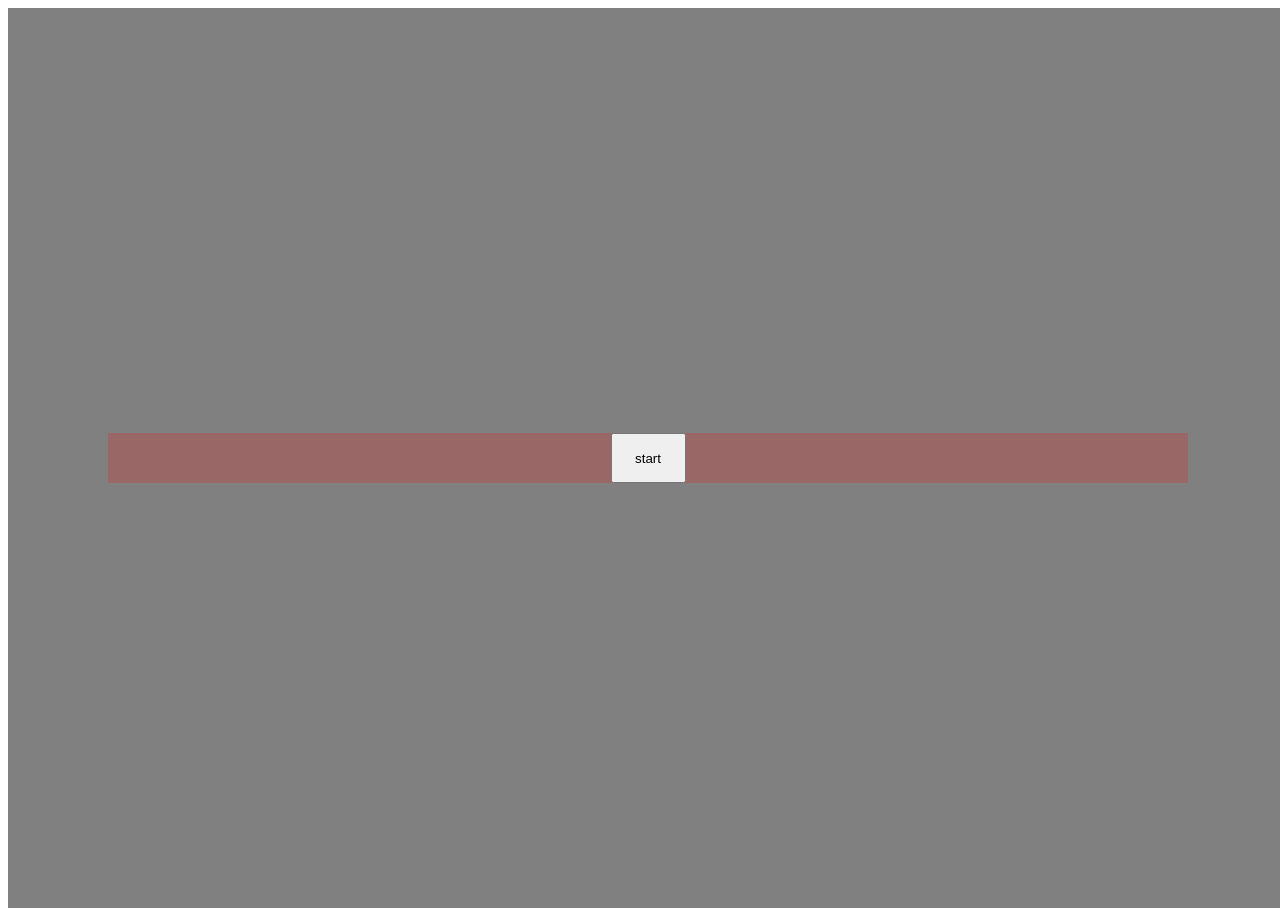
==== index.html @ cdd4d5f6 "first commit" ====
<html lang="en">
<head>
    <meta charset="UTF-8">
    <meta name="viewport" content="width=device-width, initial-scale=1.0">
    <title>Document</title>
    <style>
        .main{
            display: flex;
            width: 100vw;
            height: 100vh;
            background-color: gray;
            align-items: center;
            justify-content: center;
            flex-direction: column;
        }
        .window{
            width: 100%;
            max-width: 1080px;
            background-color: rgba(255,0,0,0.2);
        }
        .in-game-ui{
            display: none;
        }
        canvas{
            width: 100%;
        }
        #ui {
            pointer-events: none;   /* ignore all touch/mouse events */
        }

        #ui button {
            pointer-events: auto;   /* buttons still receive events */
        }

        #touch-screen {
            pointer-events: auto;   /* receives touch events normally */
        }
        button{
            width: 75px;
            height: 50px;
            cursor: pointer;
        }

    </style>
</head>
<body>
    <div class="main" id="main">
        <div class="window" id="main-menu">
            <div style="display: flex;width: 100%;align-items: center;justify-content: center;">
                <button onclick="ui.switch_window('stage-select');">start</button>
            </div>
        </div>
         <div class="window" id="stage-select">
            <h1>stage select</h1>
            <div id="stage-display"></div>
        </div>
         <div class="window" id="character-select">
                <h1>character select</h1>
                <div id="char-display"></div>
            </div>
         <div class="window" id="pause-menu">
                
        </div>
         <div class="window" id="shop">
                <h1>shop</h1>
                <button>item $20</button>
        </div>
        <div class="window" id="game" style="position: relative;">
            <div id="pause" class="in-game-ui" style="position: absolute;z-index: 400;width: 100%;height: 100%;background-color: rgba(0,0,0,0.2);">
                <h1>pause menu</h1>
                <button onclick="event_handler.publish('enter')" class="small-button">resume</button>
                <button onclick="ui.switch_ui('none');game.restart()" class="small-button">restart</button>
                <button onclick="document.getElementById('game').requestFullscreen()" class="small-button">fullscreen</button>
                <div style="display: flex;flex-direction: column;">
                    <input type="file" id="files" accept="audio/*" multiple>
                    <div style="display: flex;">
                    <button id="prev">⏮</button>
                    <button id="play">▶</button>
                    <button id="next">⏭</button>
                    <button id="shuffle">Shuffle OFF</button>
                    <button id="mute">🔊</button>
                    </div>
                    <p id="nowPlaying">No track</p>
                    <audio id="audio"></audio>
                </div>
                <button onclick="ui.switch_window('main-menu')" class="small-button">quit</button>
            </div>
            <div class="in-game-ui" id="none"></div>
            <div id="ui" style="position: absolute;z-index: 300;width: 100%;height: 100%;">
                <div style="display: flex; width: 100%;justify-content: end;">
                    <button onclick="event_handler.publish('enter')" class="small-button">pause</button>
                </div>
                <div style="display: flex; width: 100%;justify-content: end;margin-top: 50px;">
                    <button onclick="event_handler.publish('use item')" class="small-button">use item</button>
                </div>
                 <div style="display: flex; width: 100%;justify-content: end;">
                    <button onclick="event_handler.publish('cycle item')" class="small-button">cycle items</button>
                </div>
                
            </div>
            <div id="touch-screen" style="position: absolute;z-index: 200;width: 100%;height: 100%;"></div>
            <div id="game-data" style="position: absolute;z-index: 100;width: 100%;height: 100%;color: white;">
                <div id="debugger"></div>
                <div id="items"></div>
                <p id="score"></p>
                <p id="coins"></p>
                
            </div>
            <canvas width="1920" height="1080" id="gameCanvas"></canvas>
        </div>
    </div>
    <script src="data.js"></script>
    <script src="player.js"></script>
    <script src="stage.js"></script>
    <script src="items.js"></script>
    <script src="game.js"></script>
    <script src="ui.js"></script>
    <script src="controls.js"></script>
    <script src="audio.js"></script>
    <script>
        class Event_handler{
            constructor(){
                this.listeners = [];
            }
            publish(event){
                this.listeners.forEach(l=>{
                    l.handle_event(event)
                })
            }

        }
        let event_handler = new Event_handler();
        const canvas = document.getElementById("gameCanvas");
        let selected_level
        let selected_player
        let ui = new UI();
        ui.switch_window('main-menu')
        let game 
        let controller = new Controller()
        ui.subscribe(event_handler)
        controller.subscribe(event_handler)
        for(let i = 0; i<stages.length;i++){
            let btn = document.createElement('button')
            let thumbnail = document.createElement('img')
            thumbnail.src=stages[i].images.background
            thumbnail.height=100;thumbnail.width=120
            btn.appendChild(thumbnail)
            btn.textContent=stages[i].name
            btn.onclick=()=>{
                if(game){
                    selected_level=stages[i]
                    ui.switch_window('character-select')
                    game.stage = new Stage(selected_level,game) 
                    return
                }
                selected_level=stages[i]
                ui.switch_window('character-select')
            }
            btn.style = 'height:100px;width:120px'
            document.getElementById('stage-display').append(btn)
        }
        for(let i = 0; i<characters.length;i++){
            let btn = document.createElement('button')
            btn.textContent=characters[i].name
            btn.onclick=()=>{
                if(game){
                    selected_player=characters[i]
                    ui.switch_window('game')
                    ui.switch_ui('none')
                    game.player = new Player(selected_player)
                    game.set_player()
                    game.restart()
                    return
                }
                selected_player=characters[i]
                game = new Game(canvas,selected_level,selected_player)
                game.subscribe(event_handler)
                ui.switch_window('game')
                ui.switch_ui('none')
                mainloop();
                game.state='running'
                audio.src='newtheme.mp3'
                audio.play()
            }
            btn.style = 'height:100px;width:120px'
            document.getElementById('char-display').append(btn)
        }
        function mainloop(){
            controller.handle_controls()
            game.run()
            requestAnimationFrame(mainloop)
        }
    </script>
</body>
</html>
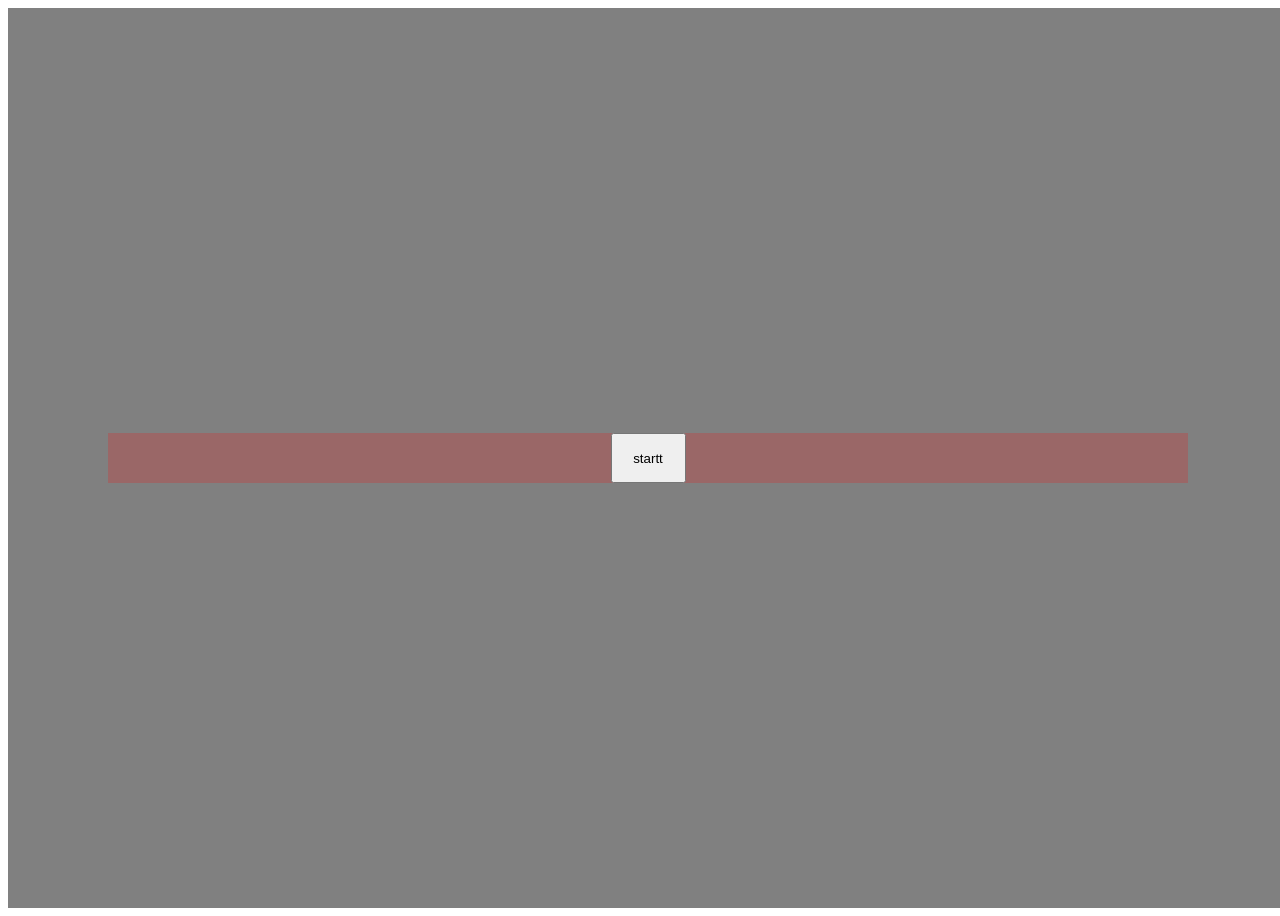
==== commit bb911499: "new assets" ====
--- a/index.html
+++ b/index.html
@@ -1,195 +1,249 @@
-<html lang="en">
-<head>
-    <meta charset="UTF-8">
-    <meta name="viewport" content="width=device-width, initial-scale=1.0">
-    <title>Document</title>
-    <style>
-        .main{
-            display: flex;
-            width: 100vw;
-            height: 100vh;
-            background-color: gray;
-            align-items: center;
-            justify-content: center;
-            flex-direction: column;
-        }
-        .window{
-            width: 100%;
-            max-width: 1080px;
-            background-color: rgba(255,0,0,0.2);
-        }
-        .in-game-ui{
-            display: none;
-        }
-        canvas{
-            width: 100%;
-        }
-        #ui {
-            pointer-events: none;   /* ignore all touch/mouse events */
-        }
-
-        #ui button {
-            pointer-events: auto;   /* buttons still receive events */
-        }
-
-        #touch-screen {
-            pointer-events: auto;   /* receives touch events normally */
-        }
-        button{
-            width: 75px;
-            height: 50px;
-            cursor: pointer;
-        }
-
-    </style>
-</head>
-<body>
-    <div class="main" id="main">
-        <div class="window" id="main-menu">
-            <div style="display: flex;width: 100%;align-items: center;justify-content: center;">
-                <button onclick="ui.switch_window('stage-select');">start</button>
-            </div>
-        </div>
-         <div class="window" id="stage-select">
-            <h1>stage select</h1>
-            <div id="stage-display"></div>
-        </div>
-         <div class="window" id="character-select">
-                <h1>character select</h1>
-                <div id="char-display"></div>
-            </div>
-         <div class="window" id="pause-menu">
-                
-        </div>
-         <div class="window" id="shop">
-                <h1>shop</h1>
-                <button>item $20</button>
-        </div>
-        <div class="window" id="game" style="position: relative;">
-            <div id="pause" class="in-game-ui" style="position: absolute;z-index: 400;width: 100%;height: 100%;background-color: rgba(0,0,0,0.2);">
-                <h1>pause menu</h1>
-                <button onclick="event_handler.publish('enter')" class="small-button">resume</button>
-                <button onclick="ui.switch_ui('none');game.restart()" class="small-button">restart</button>
-                <button onclick="document.getElementById('game').requestFullscreen()" class="small-button">fullscreen</button>
-                <div style="display: flex;flex-direction: column;">
-                    <input type="file" id="files" accept="audio/*" multiple>
-                    <div style="display: flex;">
-                    <button id="prev">⏮</button>
-                    <button id="play">▶</button>
-                    <button id="next">⏭</button>
-                    <button id="shuffle">Shuffle OFF</button>
-                    <button id="mute">🔊</button>
-                    </div>
-                    <p id="nowPlaying">No track</p>
-                    <audio id="audio"></audio>
-                </div>
-                <button onclick="ui.switch_window('main-menu')" class="small-button">quit</button>
-            </div>
-            <div class="in-game-ui" id="none"></div>
-            <div id="ui" style="position: absolute;z-index: 300;width: 100%;height: 100%;">
-                <div style="display: flex; width: 100%;justify-content: end;">
-                    <button onclick="event_handler.publish('enter')" class="small-button">pause</button>
-                </div>
-                <div style="display: flex; width: 100%;justify-content: end;margin-top: 50px;">
-                    <button onclick="event_handler.publish('use item')" class="small-button">use item</button>
-                </div>
-                 <div style="display: flex; width: 100%;justify-content: end;">
-                    <button onclick="event_handler.publish('cycle item')" class="small-button">cycle items</button>
-                </div>
-                
-            </div>
-            <div id="touch-screen" style="position: absolute;z-index: 200;width: 100%;height: 100%;"></div>
-            <div id="game-data" style="position: absolute;z-index: 100;width: 100%;height: 100%;color: white;">
-                <div id="debugger"></div>
-                <div id="items"></div>
-                <p id="score"></p>
-                <p id="coins"></p>
-                
-            </div>
-            <canvas width="1920" height="1080" id="gameCanvas"></canvas>
-        </div>
-    </div>
-    <script src="data.js"></script>
-    <script src="player.js"></script>
-    <script src="stage.js"></script>
-    <script src="items.js"></script>
-    <script src="game.js"></script>
-    <script src="ui.js"></script>
-    <script src="controls.js"></script>
-    <script src="audio.js"></script>
-    <script>
-        class Event_handler{
-            constructor(){
-                this.listeners = [];
-            }
-            publish(event){
-                this.listeners.forEach(l=>{
-                    l.handle_event(event)
-                })
-            }
-
-        }
-        let event_handler = new Event_handler();
-        const canvas = document.getElementById("gameCanvas");
-        let selected_level
-        let selected_player
-        let ui = new UI();
-        ui.switch_window('main-menu')
-        let game 
-        let controller = new Controller()
-        ui.subscribe(event_handler)
-        controller.subscribe(event_handler)
-        for(let i = 0; i<stages.length;i++){
-            let btn = document.createElement('button')
-            let thumbnail = document.createElement('img')
-            thumbnail.src=stages[i].images.background
-            thumbnail.height=100;thumbnail.width=120
-            btn.appendChild(thumbnail)
-            btn.textContent=stages[i].name
-            btn.onclick=()=>{
-                if(game){
-                    selected_level=stages[i]
-                    ui.switch_window('character-select')
-                    game.stage = new Stage(selected_level,game) 
-                    return
-                }
-                selected_level=stages[i]
-                ui.switch_window('character-select')
-            }
-            btn.style = 'height:100px;width:120px'
-            document.getElementById('stage-display').append(btn)
-        }
-        for(let i = 0; i<characters.length;i++){
-            let btn = document.createElement('button')
-            btn.textContent=characters[i].name
-            btn.onclick=()=>{
-                if(game){
-                    selected_player=characters[i]
-                    ui.switch_window('game')
-                    ui.switch_ui('none')
-                    game.player = new Player(selected_player)
-                    game.set_player()
-                    game.restart()
-                    return
-                }
-                selected_player=characters[i]
-                game = new Game(canvas,selected_level,selected_player)
-                game.subscribe(event_handler)
-                ui.switch_window('game')
-                ui.switch_ui('none')
-                mainloop();
-                game.state='running'
-                audio.src='newtheme.mp3'
-                audio.play()
-            }
-            btn.style = 'height:100px;width:120px'
-            document.getElementById('char-display').append(btn)
-        }
-        function mainloop(){
-            controller.handle_controls()
-            game.run()
-            requestAnimationFrame(mainloop)
-        }
-    </script>
-</body>
+<html lang="en">
+
+<head>
+    <meta charset="UTF-8">
+    <meta name="viewport" content="width=device-width, initial-scale=1.0">
+    <title>Document</title>
+    <style>
+        .main {
+            display: flex;
+            width: 100vw;
+            height: 100vh;
+            background-color: gray;
+            align-items: center;
+            justify-content: center;
+            flex-direction: column;
+        }
+
+        .window {
+            width: 100%;
+            max-width: 1080px;
+            background-color: rgba(255, 0, 0, 0.2);
+        }
+
+        .in-game-ui {
+            display: none;
+        }
+
+        canvas {
+            width: 100%;
+        }
+
+        #ui {
+            pointer-events: none;
+            /* ignore all touch/mouse events */
+        }
+
+        #ui button {
+            pointer-events: auto;
+            /* buttons still receive events */
+        }
+
+        #touch-screen {
+            pointer-events: auto;
+            /* receives touch events normally */
+        }
+
+        button {
+            width: 75px;
+            height: 50px;
+            cursor: pointer;
+        }
+
+        @media (max-width: 600px) {
+            button {
+                width: auto;
+                height: 30px;
+            }
+        }
+    </style>
+    <meta name="theme-color" content="#808080">
+</head>
+
+<body>
+    <div class="main" id="main">
+        <div class="window" id="main-menu">
+            <div style="display: flex;width: 100%;align-items: center;justify-content: center;">
+                <button onclick="ui.switch_window('stage-select');">startt</button>
+            </div>
+        </div>
+        <div class="window" id="stage-select">
+            <h1>stage select</h1>
+            <div id="stage-display"></div>
+            <button onclick="ui.switch_window('shop')">shop</button>
+        </div>
+        <div class="window" id="character-select">
+            <h1>character select</h1>
+            <div id="char-display"></div>
+        </div>
+        <div class="window" id="pause-menu">
+
+        </div>
+        <div class="window" id="shop">
+            <h1>shop</h1>
+            <div id="shop-coins"></div>
+            <h2>items and moves</h2>
+            <div id="item-list"></div>
+            <h2>characters</h2>
+            <div id="character-list"></div>
+            <button onclick="ui.switch_window('stage-select')">exit</button>
+        </div>
+        <div class="window" id="game" style="position: relative;">
+            <div id="pause" class="in-game-ui"
+                style="position: absolute;z-index: 400;width: 100%;height: 100%;background-color: rgba(0,0,0,0.2);">
+                <h1>pause menu</h1>
+                <button onclick="event_handler.publish('enter')" class="small-button">resume</button>
+                <button onclick="ui.switch_ui('none');game.restart()" class="small-button">restart</button>
+                <button onclick="document.getElementById('game').requestFullscreen()"
+                    class="small-button">fullscreen</button>
+                <div style="display: flex;flex-direction: column;">
+                    <input type="file" id="files" accept="audio/*" multiple>
+                    <div style="display: flex;">
+                        <button id="prev">⏮</button>
+                        <button id="play">▶</button>
+                        <button id="next">⏭</button>
+                        <button id="shuffle">Shuffle OFF</button>
+                        <button id="mute">🔊</button>
+                    </div>
+                    <p id="nowPlaying">No track</p>
+                    <audio id="audio"></audio>
+                </div>
+                <button onclick="document.getElementById('debugger').style.display='block'">display debugger</button>
+                <button onclick="document.getElementById('debugger').style.display='none'">close debugger</button>
+                <button onclick="ui.switch_window('main-menu');display_chars()" class="small-button">quit</button>
+            </div>
+            <div id="gameover-screen" class="in-game-ui"
+                style="position: absolute;z-index: 400;width: 100%;height: 100%;background-color: rgba(0,0,0,0.2);">
+                <div
+                    style="display: flex;width: 100%;align-items: center;justify-content: center;flex-direction: column;height: 100%;">
+                    <h1>game over</h1>
+                    <h3 id="game-score">score:</h3>
+                    <button onclick="ui.switch_ui('none');game.restart()" class="small-button">restart</button>
+                    <button onclick="ui.switch_window('main-menu');display_chars()" class="small-button">back to
+                        menu</button>
+                </div>
+
+            </div>
+            <div class="in-game-ui" id="none"></div>
+            <div id="ui" style="position: absolute;z-index: 300;width: 100%;height: 100%;">
+                <div style="display: flex;position: relative;width: 100%;height: 100%;flex-direction: column;">
+                    <div style="display: flex; width: 100%;justify-content: end;">
+                        <button onclick="event_handler.publish('enter')" class="small-button">pause</button>
+                    </div>
+                    <div
+                        style="position: absolute;bottom: 0;display: flex;flex-direction: row;justify-content: center;align-items: center;">
+                        <button onclick="event_handler.publish('use item')" class="small-button">use item</button>
+                        <button onclick="event_handler.publish('cycle item')" class="small-button">cycle items</button>
+                    </div>
+                </div>
+
+
+            </div>
+            <div id="touch-screen" style="position: absolute;z-index: 200;width: 100%;height: 100%;"></div>
+            <div id="game-data" style="position: absolute;z-index: 100;width: 100%;height: 100%;color: white;">
+                <div id="debugger" style="display:none;"></div>
+                <div id="items"></div>
+                <p id="high-score"></p>
+                <p id="score"></p>
+                <p id="coins"></p>
+            </div>
+            <canvas width="1920" height="1080" id="gameCanvas"></canvas>
+        </div>
+    </div>
+    <script src="data.js"></script>
+    <script src="player.js"></script>
+    <script src="stage.js"></script>
+    <script src="items.js"></script>
+    <script src="shop.js"></script>
+    <script src="game.js"></script>
+    <script src="ui.js"></script>
+    <script src="controls.js"></script>
+    <script src="audio.js"></script>
+    <script>
+        class Event_handler {
+            constructor() {
+                this.listeners = [];
+            }
+            publish(event) {
+                this.listeners.forEach(l => {
+                    l.handle_event(event)
+                })
+            }
+
+        }
+        function display_chars() {
+            let coins = sessionStorage.getItem('running game coins') ? sessionStorage.getItem('running game coins') : 0
+            document.getElementById('shop-coins').innerHTML = `coins:${coins}`
+            document.getElementById('char-display').innerHTML = ''
+            for (let i = 0; i < starting_characters.length; i++) {
+                let btn = document.createElement('button')
+                btn.textContent = starting_characters[i].name
+                btn.onclick = () => {
+                    if (game) {
+                        selected_player = starting_characters[i]
+                        ui.switch_window('game')
+                        ui.switch_ui('none')
+                        game.player = new Player(selected_player)
+                        game.set_player()
+                        game.restart()
+                        game.get_starting_items(starting_items)
+                        return
+                    }
+                    selected_player = starting_characters[i]
+                    game = new Game(canvas, selected_level, selected_player)
+                    game.subscribe(event_handler)
+                    ui.switch_window('game')
+                    ui.switch_ui('none')
+                    game.get_starting_items(starting_items)
+                    mainloop();
+                    game.state = 'running'
+                    audio.src = 'newtheme.mp3'
+                    audio.play()
+                }
+                btn.style = 'height:100px;width:120px'
+                document.getElementById('char-display').append(btn)
+            }
+        }
+        let event_handler = new Event_handler();
+        const canvas = document.getElementById("gameCanvas");
+        let selected_level
+        let selected_player
+        let ui = new UI();
+        ui.switch_window('main-menu')
+        let game
+        let controller = new Controller()
+        ui.subscribe(event_handler)
+        controller.subscribe(event_handler)
+        for (let i = 0; i < stages.length; i++) {
+            let btn = document.createElement('button')
+            let thumbnail = document.createElement('img')
+            thumbnail.src = stages[i].images.background
+            thumbnail.height = 100; thumbnail.width = 120
+            btn.appendChild(thumbnail)
+            btn.textContent = stages[i].name
+            btn.onclick = () => {
+                display_chars()
+                if (game) {
+                    selected_level = stages[i]
+                    ui.switch_window('character-select')
+                    game.stage = new Stage(selected_level, game)
+                    return
+                }
+                selected_level = stages[i]
+                ui.switch_window('character-select')
+            }
+            btn.style = 'height:100px;width:120px'
+            document.getElementById('stage-display').append(btn)
+        }
+
+        display_chars()
+        function mainloop() {
+            controller.handle_controls()
+            game.run()
+            requestAnimationFrame(mainloop)
+        }
+
+    </script>
+</body>
+
 </html>
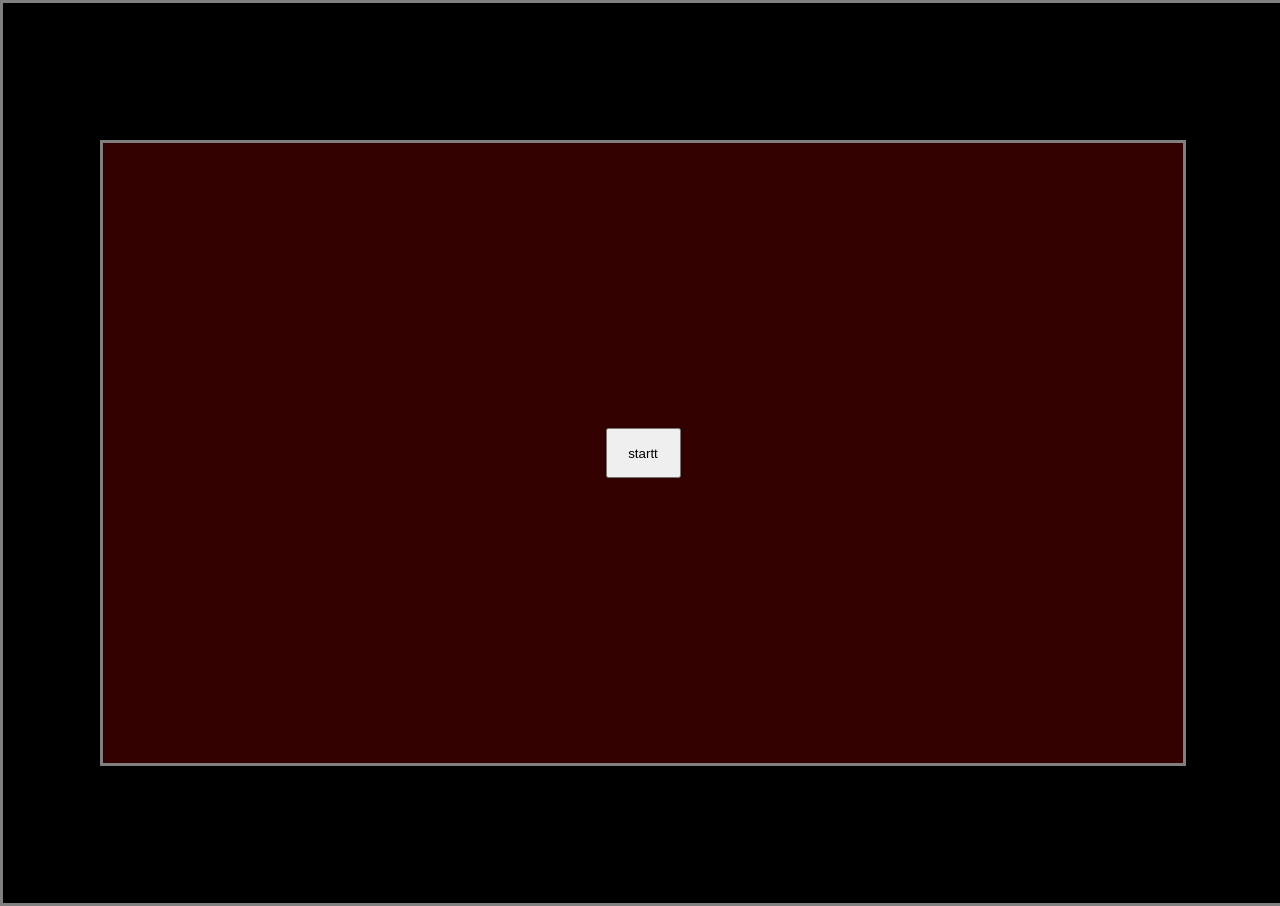
==== commit 39bce381: "ui update" ====
--- a/index.html
+++ b/index.html
@@ -4,21 +4,28 @@
     <meta charset="UTF-8">
     <meta name="viewport" content="width=device-width, initial-scale=1.0">
     <title>Document</title>
+    <link rel="stylesheet" href="samir.css">
     <style>
-        .main {
-            display: flex;
-            width: 100vw;
-            height: 100vh;
-            background-color: gray;
-            align-items: center;
-            justify-content: center;
-            flex-direction: column;
-        }
+        html,body{
+            margin: 0;
+            height: 100%;
+        }
+        #main{
+            max-width:1080px;
+            max-height: 620px;
+
+            aspect-ratio: 16 / 9;
+
+            width: min(100vw, calc(100vh * 16 / 9));
+            height: min(100vh, calc(100vw * 9 / 16));
+
+            overflow-y:auto;
+        }
+        
 
         .window {
-            width: 100%;
-            max-width: 1080px;
             background-color: rgba(255, 0, 0, 0.2);
+            overflow-y:auto;
         }
 
         .in-game-ui {
@@ -61,93 +68,91 @@
 </head>
 
 <body>
-    <div class="main" id="main">
-        <div class="window" id="main-menu">
-            <div style="display: flex;width: 100%;align-items: center;justify-content: center;">
+    <div class="flex one center outline screen column">
+        <div class="flex column outline relative center" id="main">
+            <div class="window flex full center" id="main-menu">
                 <button onclick="ui.switch_window('stage-select');">startt</button>
             </div>
-        </div>
-        <div class="window" id="stage-select">
-            <h1>stage select</h1>
-            <div id="stage-display"></div>
-            <button onclick="ui.switch_window('shop')">shop</button>
-        </div>
-        <div class="window" id="character-select">
-            <h1>character select</h1>
-            <div id="char-display"></div>
-        </div>
-        <div class="window" id="pause-menu">
-
-        </div>
-        <div class="window" id="shop">
-            <h1>shop</h1>
-            <div id="shop-coins"></div>
-            <h2>items and moves</h2>
-            <div id="item-list"></div>
-            <h2>characters</h2>
-            <div id="character-list"></div>
-            <button onclick="ui.switch_window('stage-select')">exit</button>
-        </div>
-        <div class="window" id="game" style="position: relative;">
-            <div id="pause" class="in-game-ui"
-                style="position: absolute;z-index: 400;width: 100%;height: 100%;background-color: rgba(0,0,0,0.2);">
-                <h1>pause menu</h1>
-                <button onclick="event_handler.publish('enter')" class="small-button">resume</button>
-                <button onclick="ui.switch_ui('none');game.restart()" class="small-button">restart</button>
-                <button onclick="document.getElementById('game').requestFullscreen()"
-                    class="small-button">fullscreen</button>
-                <div style="display: flex;flex-direction: column;">
-                    <input type="file" id="files" accept="audio/*" multiple>
-                    <div style="display: flex;">
-                        <button id="prev">⏮</button>
-                        <button id="play">▶</button>
-                        <button id="next">⏭</button>
-                        <button id="shuffle">Shuffle OFF</button>
-                        <button id="mute">🔊</button>
+            <div class="window flex full center column" id="stage-select">
+                <h1>stage select</h1>
+                <div id="stage-display"></div>
+                <button onclick="ui.switch_window('shop')">shop</button>
+            </div>
+            <div class="window flex full center column" id="character-select">
+                <h1>character select</h1>
+                <div id="char-display"></div>
+            </div>
+            <div class="window flex full center column" id="pause-menu"></div>
+            <div class="window flex full center column" id="shop">
+                <h1>shop</h1>
+                <div id="shop-coins"></div>
+                <h2>items and moves</h2>
+                <div id="item-list"></div>
+                <h2>characters</h2>
+                <div id="character-list"></div>
+                <button onclick="ui.switch_window('stage-select')">exit</button>
+            </div>
+            <div class="window" id="game" style="position: relative;">
+                <div id="pause" class="in-game-ui"
+                    style="position: absolute;z-index: 400;width: 100%;height: 100%;background-color: rgba(0,0,0,0.2);">
+                    <h1>pause menu</h1>
+                    <button onclick="event_handler.publish('enter')" class="small-button">resume</button>
+                    <button onclick="ui.switch_ui('none');game.restart()" class="small-button">restart</button>
+                    <button onclick="document.getElementById('game').requestFullscreen()"
+                        class="small-button">fullscreen</button>
+                    <div style="display: flex;flex-direction: column;">
+                        <input type="file" id="files" accept="audio/*" multiple>
+                        <div style="display: flex;">
+                            <button id="prev">⏮</button>
+                            <button id="play">▶</button>
+                            <button id="next">⏭</button>
+                            <button id="shuffle">Shuffle OFF</button>
+                            <button id="mute">🔊</button>
+                        </div>
+                        <p id="nowPlaying">No track</p>
+                        <audio id="audio"></audio>
                     </div>
-                    <p id="nowPlaying">No track</p>
-                    <audio id="audio"></audio>
-                </div>
-                <button onclick="document.getElementById('debugger').style.display='block'">display debugger</button>
-                <button onclick="document.getElementById('debugger').style.display='none'">close debugger</button>
-                <button onclick="ui.switch_window('main-menu');display_chars()" class="small-button">quit</button>
-            </div>
-            <div id="gameover-screen" class="in-game-ui"
-                style="position: absolute;z-index: 400;width: 100%;height: 100%;background-color: rgba(0,0,0,0.2);">
-                <div
-                    style="display: flex;width: 100%;align-items: center;justify-content: center;flex-direction: column;height: 100%;">
-                    <h1>game over</h1>
-                    <h3 id="game-score">score:</h3>
-                    <button onclick="ui.switch_ui('none');game.restart()" class="small-button">restart</button>
-                    <button onclick="ui.switch_window('main-menu');display_chars()" class="small-button">back to
-                        menu</button>
-                </div>
-
-            </div>
-            <div class="in-game-ui" id="none"></div>
-            <div id="ui" style="position: absolute;z-index: 300;width: 100%;height: 100%;">
-                <div style="display: flex;position: relative;width: 100%;height: 100%;flex-direction: column;">
-                    <div style="display: flex; width: 100%;justify-content: end;">
-                        <button onclick="event_handler.publish('enter')" class="small-button">pause</button>
+                    <button onclick="document.getElementById('debugger').style.display='block'">display debugger</button>
+                    <button onclick="document.getElementById('debugger').style.display='none'">close debugger</button>
+                    <button onclick="ui.switch_window('main-menu');display_chars()" class="small-button">quit</button>
+                </div>
+                <div id="gameover-screen" class="in-game-ui"
+                    style="position: absolute;z-index: 400;width: 100%;height: 100%;background-color: rgba(0,0,0,0.2);">
+                    <div
+                        style="display: flex;width: 100%;align-items: center;justify-content: center;flex-direction: column;height: 100%;">
+                        <h1>game over</h1>
+                        <h3 id="game-score">score:</h3>
+                        <button onclick="ui.switch_ui('none');game.restart()" class="small-button">restart</button>
+                        <button onclick="ui.switch_window('main-menu');display_chars()" class="small-button">back to
+                            menu</button>
                     </div>
-                    <div
-                        style="position: absolute;bottom: 0;display: flex;flex-direction: row;justify-content: center;align-items: center;">
-                        <button onclick="event_handler.publish('use item')" class="small-button">use item</button>
-                        <button onclick="event_handler.publish('cycle item')" class="small-button">cycle items</button>
+
+                </div>
+                <div class="in-game-ui" id="none"></div>
+                <div id="ui" style="position: absolute;z-index: 300;width: 100%;height: 100%;">
+                    <div style="display: flex;position: relative;width: 100%;height: 100%;flex-direction: column;">
+                        <div style="display: flex; width: 100%;justify-content: end;">
+                            <button onclick="event_handler.publish('enter')" class="small-button">pause</button>
+                        </div>
+                        <div
+                            style="position: absolute;bottom: 0;display: flex;flex-direction: row;justify-content: center;align-items: center;">
+                            <button onclick="event_handler.publish('use item')" class="small-button">use item</button>
+                            <button onclick="event_handler.publish('cycle item')" class="small-button">cycle items</button>
+                        </div>
                     </div>
-                </div>
-
-
-            </div>
-            <div id="touch-screen" style="position: absolute;z-index: 200;width: 100%;height: 100%;"></div>
-            <div id="game-data" style="position: absolute;z-index: 100;width: 100%;height: 100%;color: white;">
-                <div id="debugger" style="display:none;"></div>
-                <div id="items"></div>
-                <p id="high-score"></p>
-                <p id="score"></p>
-                <p id="coins"></p>
-            </div>
-            <canvas width="1920" height="1080" id="gameCanvas"></canvas>
+
+
+                </div>
+                <div id="touch-screen" style="position: absolute;z-index: 200;width: 100%;height: 100%;"></div>
+                <div id="game-data" style="position: absolute;z-index: 100;width: 100%;height: 100%;color: white;">
+                    <div id="debugger" style="display:none;"></div>
+                    <div id="items"></div>
+                    <p id="high-score"></p>
+                    <p id="score"></p>
+                    <p id="coins"></p>
+                </div>
+                <canvas width="1920" height="1080" id="gameCanvas"></canvas>
+            </div>
         </div>
     </div>
     <script src="data.js"></script>
--- a/samir.css
+++ b/samir.css
@@ -0,0 +1,83 @@
+:root {
+  --primary: gray; /* 10% buttons,links,logo*/
+  --secondary:rgb(137, 137, 137); /* 30% cards, sections*/
+  --accent:rgb(255, 255, 255);/* highlights, icons*/
+  --neutral:black;/* 60% background*/
+  --neutral-2:rgb(255, 255, 255);/*text*/
+  font-family: 'Segoe UI', Tahoma, Geneva, Verdana, sans-serif;
+}
+
+body{
+    background-color: var(--neutral);
+    color: var(--neutral-2);
+}
+
+.flex{display: flex}
+
+.row,.row-col{flex-direction:row;}
+.column,.col-row{flex-direction:column}
+
+.wrappable{flex-wrap: wrap;}
+.scrollable-y{overflow-y:auto;}
+
+.justify-center{justify-content: center;}
+.align-center{align-items:center;}
+.center{
+    justify-content: center;
+    align-items: center;
+}
+
+.one{flex:1;}
+.two{flex:2;}
+.three{flex:3;}
+
+.padding{padding: 10px;}
+.auto-padding{padding: auto;}
+.space-around{align-content: space-around;}
+.gap{gap: 10px;}
+.outline{border: solid var(--primary);}
+.margin{margin: auto;}
+.margin-10{margin: 10px;}
+
+.absolute{position: absolute;}
+.relative{position: relative;}
+
+.priority-1{z-index: 100;}
+.priority-2{z-index: 50;}
+
+.primary{color: var(--primary);}
+.secondary{color: var(--secondary);}
+.accent{color: var(--accent);}
+.neutral{color: var(--neutral);}
+.neutral-2{color: var(--neutral-2);}
+
+.primary-bg{background-color: var(--primary);}
+.secondary-bg{background-color: var(--secondary);}
+.accent-bg{background-color: var(--accent);}
+.neutral-bg{background-color: var(--neutral);}
+.neutral-2-bg{background-color: var(--neutral-2);}
+
+.rounded{border-radius: 25px;}
+.rounded-10{border-radius: 5px;}
+.border{border:solid;}
+.borderless{border: none;}
+
+.screen{width: 100vw;height: 100vh;}
+.full{width:100%;height:100%}
+.full-width{width: 100%;}
+.full-height{height: 100%;}
+
+.hidden {
+    display: none;
+}
+
+@media (max-width: 700px) {
+   .row-col{flex-direction: column;}
+   .col-row{flex-direction: row;}
+}
+
+
+.box{
+    width: 180px;
+    height: 180px;
+}
